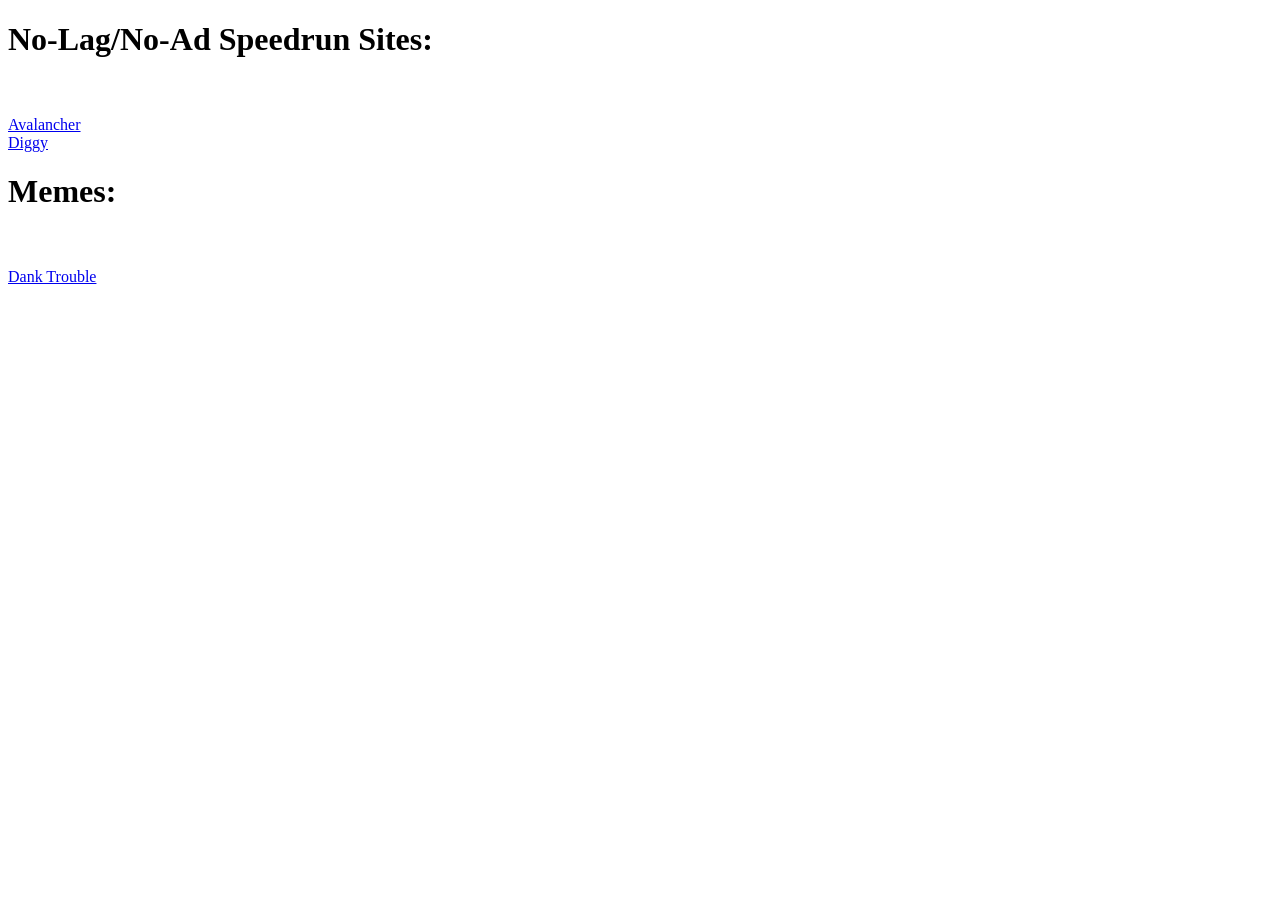
==== index.html @ 6575f872 "Update index.html" ====
<!doctype html>
  <html height="100%">
	<head>
		<title>Welcome to My Site:</title>
	</head>
	<body>
		<h1>No-Lag/No-Ad Speedrun Sites:</h1><br><br>
		<a href="http://exeloar.github.io/avalancher"> Avalancher<br>
		<a href="http://exeloar.github.io/diggy"> Diggy<br></a>
		<h1>Memes:</h1><br><br>
		<a href="http://exeloar.github.io/Dank_trouble"> Dank Trouble<br>
	</body>	
</html>
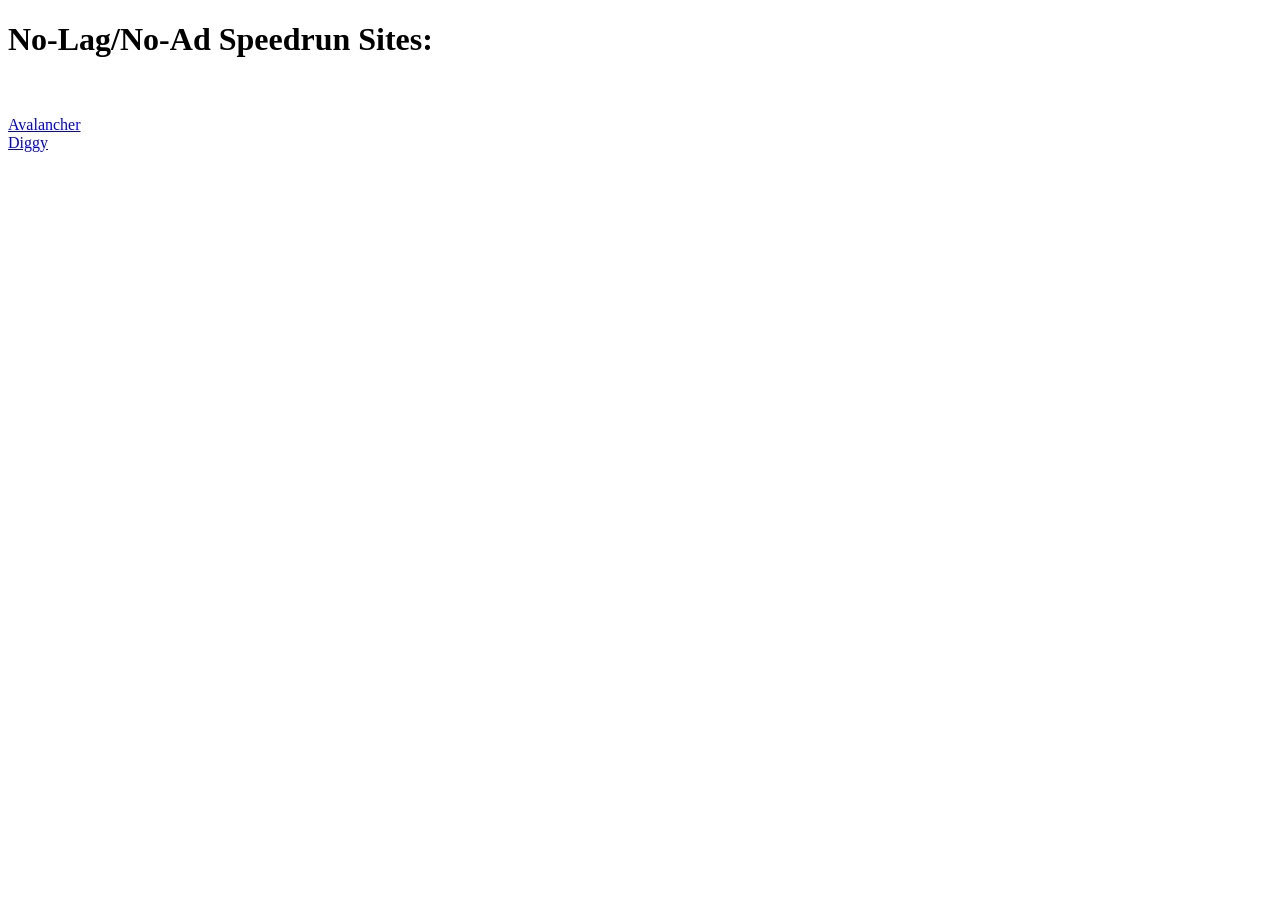
==== commit 2fb3c84b: "Update index.html" ====
--- a/index.html
+++ b/index.html
@@ -6,8 +6,6 @@
 	<body>
 		<h1>No-Lag/No-Ad Speedrun Sites:</h1><br><br>
 		<a href="http://exeloar.github.io/avalancher"> Avalancher<br>
-		<a href="http://exeloar.github.io/diggy"> Diggy<br></a>
-		<h1>Memes:</h1><br><br>
-		<a href="http://exeloar.github.io/Dank_trouble"> Dank Trouble<br>
+		<a href="http://exeloar.github.io/diggy"> Diggy<br>
 	</body>	
 </html>
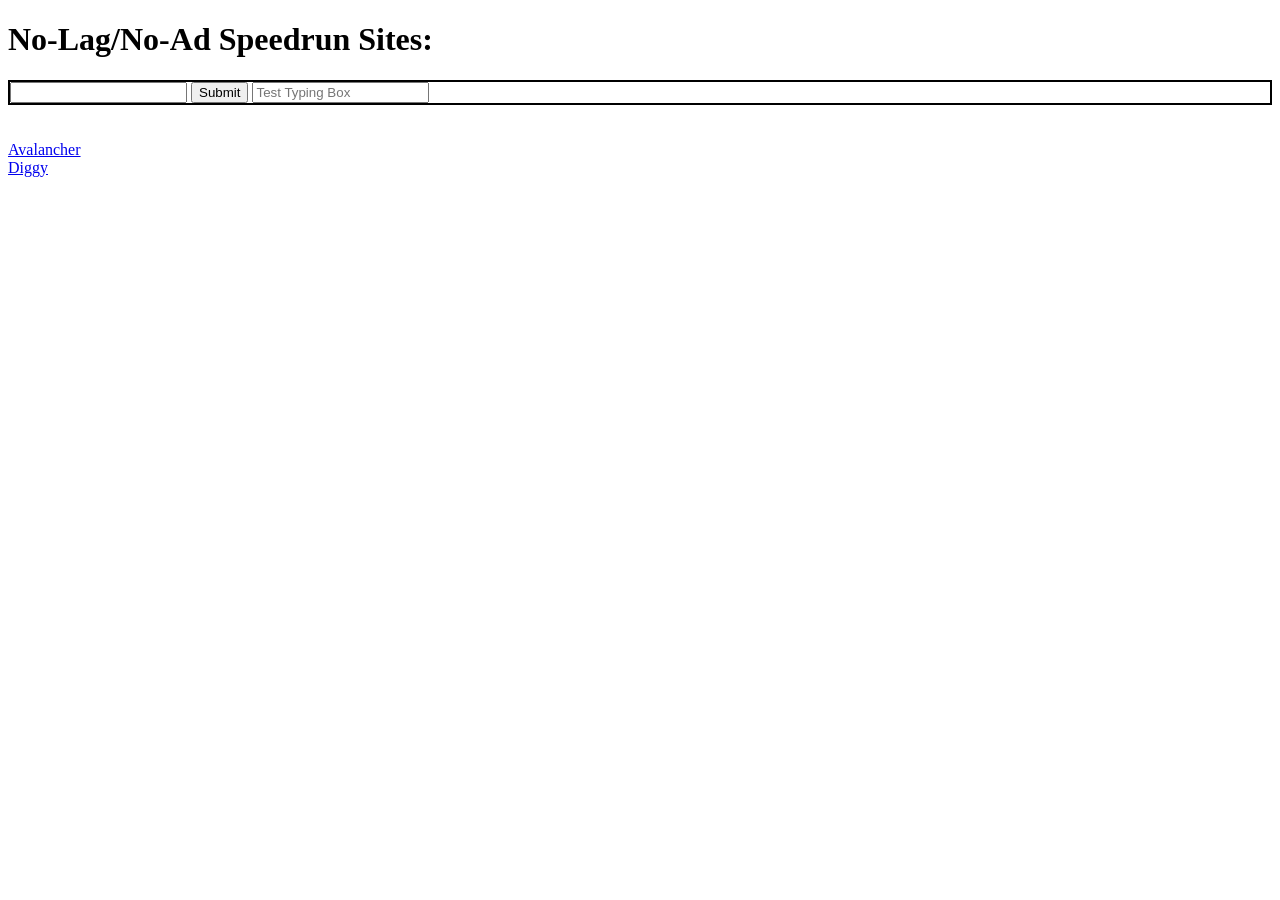
==== commit 714a2859: "Update index.html" ====
--- a/index.html
+++ b/index.html
@@ -1,10 +1,15 @@
 <!doctype html>
   <html height="100%">
 	<head>
-		<title>Welcome to My Site:</title>
+		<title>Exeloar's Website</title>
 	</head>
 	<body>
-		<h1>No-Lag/No-Ad Speedrun Sites:</h1><br><br>
+		<h1>No-Lag/No-Ad Speedrun Sites:</h1>
+		<div style="border: 2px solid #000000;">
+       			<input type="text" />
+       			<input type="submit" value="Submit" />
+			<input placeholder="Test Typing Box" />
+   		</div><br><br>
 		<a href="http://exeloar.github.io/avalancher"> Avalancher<br>
 		<a href="http://exeloar.github.io/diggy"> Diggy<br>
 	</body>	
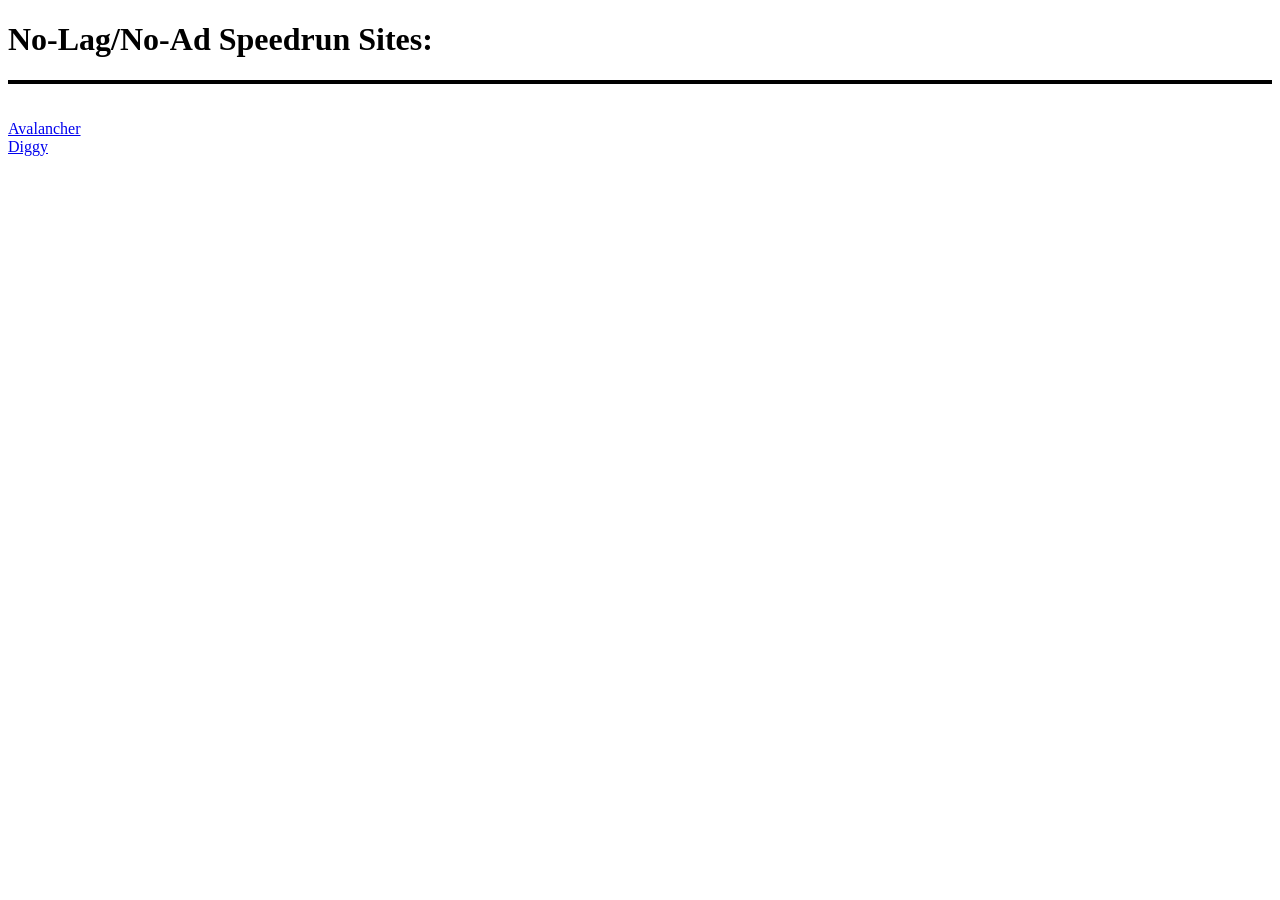
==== commit 7ddd944e: "Update index.html" ====
--- a/index.html
+++ b/index.html
@@ -6,9 +6,6 @@
 	<body>
 		<h1>No-Lag/No-Ad Speedrun Sites:</h1>
 		<div style="border: 2px solid #000000;">
-       			<input type="text" />
-       			<input type="submit" value="Submit" />
-			<input placeholder="Test Typing Box" />
    		</div><br><br>
 		<a href="http://exeloar.github.io/avalancher"> Avalancher<br>
 		<a href="http://exeloar.github.io/diggy"> Diggy<br>
